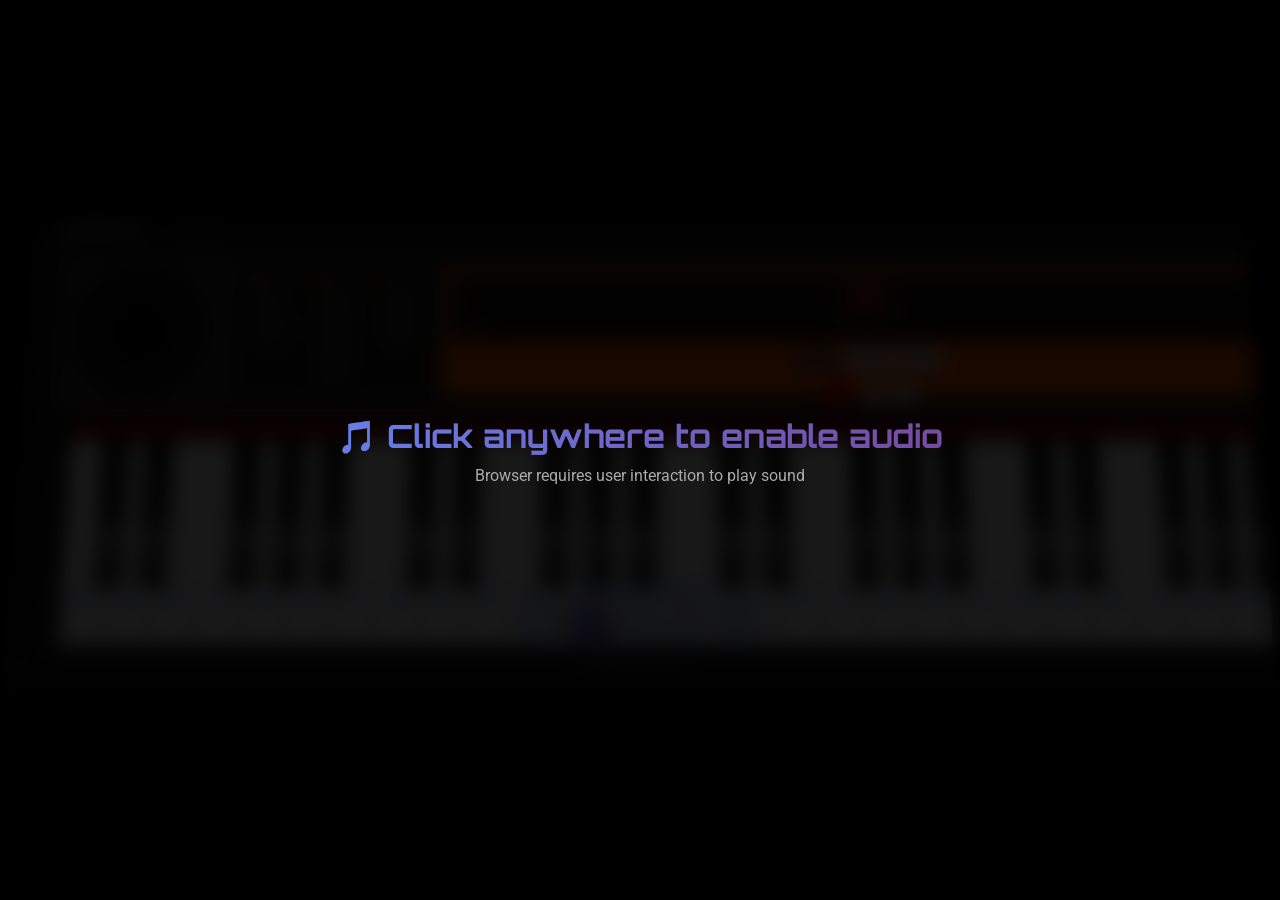
==== KEYBOARD/casio.html @ 086dc5e5 "Add files via upload" ====
<!DOCTYPE html>
<html lang="en">

<head>
    <meta charset="UTF-8">
    <meta name="viewport" content="width=device-width, initial-scale=1.0">
    <title>Casio CT-X870IN - Virtual Piano</title>
    <link
        href="https://fonts.googleapis.com/css2?family=Orbitron:wght@400;700&family=Roboto:wght@400;500;700;900&display=swap"
        rel="stylesheet">
    <link rel="stylesheet" href="style.css">
    <link rel="stylesheet" href="keyboard_guide.css">
</head>

<body>
    <div class="hit-flare"></div>
    <!-- Audio Enable Prompt -->
    <div class="audio-prompt" id="audio-prompt">
        <div class="audio-prompt-content">
            <h2>🎵 Click anywhere to enable audio</h2>
            <p>Browser requires user interaction to play sound</p>
        </div>
    </div>
    <div class="piano-case">
        <!-- Top Control Panel -->
        <div class="top-panel">
            <!-- Left Speaker -->
            <div class="speaker-grill left">
                <div class="speaker-cone"></div>
            </div>
            <!-- Central Control Area -->
            <div class="control-board">
                <!-- Branding -->
                <div class="brand-strip">
                    <div class="logo-group">
                        <span class="casio-logo">CASIO</span>
                        <span class="model-name">CT-X870IN</span>
                    </div>
                    <div class="owner-badge">
                        <span>SAMUEL PAUL JALLI</span>
                    </div>
                </div>

                <div class="dashboard">
                    <!-- Printed Lists (Reference Guide) -->
                    <div class="reference-panel">
                        <div class="ref-section">
                            <div class="ref-title">SONG</div>
                            <ol>
                                <li>001 DEMO</li>
                                <li>002 ORIGINAL</li>
                                <li>003 BALLAD</li>
                            </ol>
                        </div>
                        <div class="ref-section">
                            <div class="ref-title">VOICE</div>
                            <ul>
                                <li>001-008 PIANO</li>
                                <li>009-018 E.PIANO</li>
                                <li>019-028 ORGAN</li>
                                <li>029-038 GUITAR</li>
                                <li>060-070 SYNTH</li>
                            </ul>
                        </div>
                        <div class="ref-section">
                            <div class="ref-title">STYLE</div>
                            <ul>
                                <li>101-110 8-BEAT</li>
                                <li>111-120 DANCE</li>
                                <li>121-130 DISCO</li>
                            </ul>
                        </div>
                    </div>

                    <!-- Main Interface (Orange) -->
                    <div class="interface-panel">
                        <!-- Display -->
                        <div class="display-unit">
                            <div class="led-screen">
                                <span id="disp-val">001</span>
                                <span id="disp-label">GRAND PIANO</span>
                            </div>
                            <div class="status-lights">
                                <div class="stat-light active" id="led-voice">VOICE</div>
                                <div class="stat-light" id="led-style">STYLE</div>
                                <div class="stat-light" id="led-song">SONG/TEMPO</div>
                            </div>
                        </div>

                        <!-- Navigation Buttons -->
                        <div class="controls-cluster">
                            <div class="mode-btns">
                                <button class="btn-rect active" id="btn-voice">VOICE</button>
                                <button class="btn-rect" id="btn-style">STYLE</button>
                                <button class="btn-rect" id="btn-song">SONG</button>
                            </div>
                            <div class="nav-btns">
                                <button class="btn-circle red" id="btn-start">⏯</button>
                                <button class="btn-rect gray" id="btn-prev">-</button>
                                <button class="btn-rect gray" id="btn-next">+</button>
                            </div>
                        </div>
                    </div>
                </div>
                <!-- Volume / Mixer -->
                <div class="mixer-zone">
                    <div class="vol-slider-group">
                        <label>MASTER VOL</label>
                        <input type="range" min="0" max="100" value="80" class="fader" id="master-vol">
                    </div>

                    <div class="fx-panel">
                        <div class="fx-title">FX MIXER</div>
                        <div class="led-visualizer" id="visualizer">
                            <div class="bar"></div>
                            <div class="bar"></div>
                            <div class="bar"></div>
                            <div class="bar"></div>
                            <div class="bar"></div>
                            <div class="bar"></div>
                            <div class="bar"></div>
                            <div class="bar"></div>
                        </div>
                        <div class="fx-toggles">
                            <button class="btn-small" id="btn-reverb">REV</button>
                            <button class="btn-small" id="btn-echo">ECHO</button>
                            <button class="btn-rec" id="btn-rec">REC</button>
                            <button class="btn-rect gray" style="margin-left:5px; padding:2px 5px; font-size:8px;"
                                id="btn-loop">LOOP</button>
                        </div>
                    </div>
                </div>
            </div>

            <!-- Right Speaker -->
            <div class="speaker-grill right">
                <div class="speaker-cone"></div>
            </div>
        </div>

        <!-- Keyboard Bed -->
        <div class="key-bed" id="keyboard-container">
            <!-- Keys generated by JS -->
        </div>

        <!-- Octave Selector -->
        <div class="octave-selector">
            <div class="octave-label" id="octave-indicator">OCTAVE 2</div>
            <div class="octave-buttons">
                <button class="octave-btn" data-octave="1">1</button>
                <button class="octave-btn active" data-octave="2">2</button>
                <button class="octave-btn" data-octave="3">3</button>
                <button class="octave-btn" data-octave="4">4</button>
                <button class="octave-btn" data-octave="5">5</button>
            </div>
            <div class="keyboard-hint">
                SAMUEL PAUL JALLI
            </div>
        </div>
    </div>

    <!-- Keyboard Guide Overlay -->
    <div class="keyboard-guide-overlay" id="keyboard-guide">
        <div class="guide-content">
            <button class="guide-close" id="guide-close">✕</button>
            <h2>🎹 Computer Keyboard Controls</h2>
            <div class="guide-section">
                <h3>White Keys (C - C)</h3>
                <div class="key-mapping">
                    <span class="kbd">A</span> = C &nbsp;
                    <span class="kbd">S</span> = D &nbsp;
                    <span class="kbd">D</span> = E &nbsp;
                    <span class="kbd">F</span> = F &nbsp;
                    <span class="kbd">G</span> = G &nbsp;
                    <span class="kbd">H</span> = A &nbsp;
                    <span class="kbd">J</span> = B &nbsp;
                    <span class="kbd">K</span> = C
                </div>
            </div>
            <div class="guide-section">
                <h3>Black Keys (Sharps)</h3>
                <div class="key-mapping">
                    <span class="kbd">W</span> = C# &nbsp;
                    <span class="kbd">E</span> = D# &nbsp;
                    <span class="kbd">T</span> = F# &nbsp;
                    <span class="kbd">Y</span> = G# &nbsp;
                    <span class="kbd">U</span> = A#
                </div>
            </div>
            <div class="guide-section">
                <h3>Octave Selection</h3>
                <div class="key-mapping">
                    Press <span class="kbd">1</span> <span class="kbd">2</span> <span class="kbd">3</span> <span
                        class="kbd">4</span> <span class="kbd">5</span> to switch between octaves
                </div>
            </div>
            <div class="guide-tip">
                💡 <strong>Tip:</strong> The keyboard letters are shown on each piano key! Press and hold to play
                sustained notes.
            </div>
        </div>
    </div>

    <script src="script.js"></script>
</body>

</html>
---- KEYBOARD/style.css ----
* {
    box-sizing: border-box;
}

:root {
    --bg-body: #1a1a1a;
    --case-black: #111;
    --panel-gray: #2d2d2d;
    --yamaha-orange: #ff5500;
    --led-red: #ff3333;
    --key-white: #fffdfc;
    --key-black: #121212;
    --kb-side-border: 25px;
    /* Measurement for side blocks */
}

body {
    margin: 0;
    background: #000;
    display: flex;
    justify-content: center;
    align-items: center;
    min-height: 100vh;
    font-family: 'Roboto', sans-serif;
    overflow-x: auto;
    padding: 20px;
    position: relative;
    --active-accent: var(--yamaha-orange);
}

/* Animated Grid Background */
body::before {
    content: '';
    position: fixed;
    top: 0;
    left: 0;
    width: 100%;
    height: 100%;
    background:
        linear-gradient(rgba(255, 85, 0, 0.05) 1px, transparent 1px),
        linear-gradient(90deg, rgba(255, 85, 0, 0.05) 1px, transparent 1px);
    background-size: 50px 50px;
    z-index: -1;
    animation: grid-scroll 20s linear infinite;
}

@keyframes grid-scroll {
    from {
        background-position: 0 0;
    }

    to {
        background-position: 50px 50px;
    }
}

.hit-flare {
    position: fixed;
    top: 0;
    left: 0;
    width: 100%;
    height: 100%;
    pointer-events: none;
    z-index: -1;
    background: radial-gradient(circle at center, rgba(255, 85, 0, 0.15) 0%, transparent 70%);
    opacity: 0;
    transition: opacity 0.1s;
}

body.hit .hit-flare {
    opacity: 1;
}

/* Audio Enable Prompt */
.audio-prompt {
    position: fixed;
    top: 0;
    left: 0;
    width: 100%;
    height: 100%;
    background: rgba(0, 0, 0, 0.9);
    backdrop-filter: blur(10px);
    display: flex;
    justify-content: center;
    align-items: center;
    z-index: 10000;
    cursor: pointer;
    animation: fadeIn 0.3s ease;
}

.audio-prompt.hidden {
    display: none;
}

.audio-prompt-content {
    text-align: center;
    color: white;
    animation: pulse 2s infinite;
}

.audio-prompt-content h2 {
    font-size: 32px;
    margin: 0 0 10px 0;
    font-family: 'Orbitron', sans-serif;
    background: linear-gradient(90deg, #667eea, #764ba2);
    -webkit-background-clip: text;
    background-clip: text;
    -webkit-text-fill-color: transparent;
}

.audio-prompt-content p {
    font-size: 16px;
    color: #aaa;
    margin: 0;
}

@keyframes pulse {

    0%,
    100% {
        transform: scale(1);
    }

    50% {
        transform: scale(1.05);
    }
}


/* Piano Case */
.piano-case {
    background: var(--case-black);
    width: fit-content;
    max-width: 98vw;
    margin: 0 auto;
    border-radius: 15px;
    padding: 25px;
    box-shadow:
        0 40px 80px rgba(0, 0, 0, 0.9),
        0 20px 0 #080808,
        /* 3D Depth */
        inset 0 0 100px rgba(255, 255, 255, 0.05);
    display: flex;
    flex-direction: column;
    gap: 0;
    position: relative;
    border: 1px solid #222;
    overflow: hidden;
    transform: perspective(1500px) rotateX(10deg);
    transition: transform 0.5s cubic-bezier(0.4, 0, 0.2, 1);
}

.piano-case:hover {
    transform: perspective(1500px) rotateX(2deg);
}

/* Top Panel */
.top-panel {
    background: var(--panel-gray);
    width: calc(var(--kb-width) + (var(--kb-side-border) * 2));
    margin: 0 auto;
    border-radius: 10px 10px 0 0;
    height: 180px;
    display: flex;
    padding: 15px;
    gap: 20px;
    position: relative;
    box-shadow: inset 0 2px 15px rgba(0, 0, 0, 0.6);
    background-image: radial-gradient(#3a3a3a 1px, transparent 1px);
    background-size: 4px 4px;
    border: 2px solid #222;
    border-bottom: 4px solid #111;
}

/* Speakers */
.speaker-grill {
    width: 140px;
    height: 140px;
    background: repeating-linear-gradient(45deg, #111 0px, #111 2px, #222 3px, #222 4px);
    border-radius: 50%;
    border: 4px solid #1a1a1a;
    box-shadow: inset 0 0 20px rgba(0, 0, 0, 0.8);
    display: flex;
    justify-content: center;
    align-items: center;
    transition: transform 0.1s;
}

.speaker-cone {
    width: 60px;
    height: 60px;
    background: #000;
    border-radius: 50%;
    box-shadow: 0 0 10px rgba(255, 255, 255, 0.05);
}

.speaker-grill.pulse {
    transform: scale(1.05);
    box-shadow: inset 0 0 20px rgba(255, 85, 0, 0.2);
}

/* Control Board */
.control-board {
    flex: 1;
    display: flex;
    gap: 15px;
    align-items: stretch;
}

.brand-strip {
    position: absolute;
    top: -45px;
    left: 0;
    display: flex;
    align-items: center;
    width: 100%;
}

.logo-group {
    font-family: 'Roboto', sans-serif;
    color: #fff;
    font-size: 16px;
    display: flex;
    align-items: baseline;
    gap: 15px;
}

.casio-logo {
    font-weight: 900;
    letter-spacing: 2px;
    font-size: 24px;
}

.model-name {
    color: #aaa;
    font-weight: 300;
    font-size: 14px;
    letter-spacing: 1px;
}

.owner-badge {
    margin-left: auto;
    color: var(--yamaha-orange);
    font-weight: 900;
    font-size: 18px;
    letter-spacing: 4px;
    text-shadow: 0 0 15px rgba(255, 85, 0, 0.4);
    border: 2px solid var(--yamaha-orange);
    padding: 5px 15px;
    border-radius: 4px;
    font-family: 'Orbitron', sans-serif;
    animation: namePulse 2s infinite alternate;
}

@keyframes namePulse {
    from {
        color: #fff;
        border-color: #fff;
        text-shadow: 0 0 5px #fff;
    }

    to {
        color: var(--yamaha-orange);
        border-color: var(--yamaha-orange);
        text-shadow: 0 0 20px var(--yamaha-orange);
    }
}

@keyframes glow {
    from {
        opacity: 0.8;
    }

    to {
        opacity: 1;
        text-shadow: 0 0 20px rgba(255, 100, 0, 0.8);
    }
}

/* Dashboard Layout */
.dashboard {
    flex: 2;
    background: #222;
    border-radius: 6px;
    border: 1px solid #333;
    display: flex;
    padding: 5px;
}

/* Reference Panel */
.reference-panel {
    width: 200px;
    background: #1a1a1a;
    border: 1px solid #444;
    padding: 8px;
    display: flex;
    gap: 10px;
    font-size: 9px;
    color: #888;
    overflow: hidden;
}

.ref-title {
    color: var(--yamaha-orange);
    font-weight: bold;
    border-bottom: 1px solid #444;
    margin-bottom: 2px;
}

.reference-panel ul,
.reference-panel ol {
    padding-left: 15px;
    margin: 0;
}

/* Interface Panel (Orange) */
.interface-panel {
    flex: 1;
    background: var(--yamaha-orange);
    margin-left: 10px;
    border-radius: 4px;
    box-shadow: inset 0 0 10px rgba(0, 0, 0, 0.2);
    display: flex;
    flex-direction: column;
    padding: 8px;
    align-items: center;
    gap: 8px;
}

.display-unit {
    background: #111;
    width: 100%;
    border-radius: 4px;
    padding: 5px;
    border: 2px solid #000;
}

.led-screen {
    font-family: 'Orbitron', monospace;
    color: var(--led-red);
    text-align: center;
    height: 40px;
    display: flex;
    flex-direction: column;
    justify-content: center;
    text-shadow: 0 0 5px var(--led-red);
}

#disp-val {
    font-size: 20px;
    font-weight: bold;
}

#disp-label {
    font-size: 10px;
    opacity: 0.8;
}

.status-lights {
    display: flex;
    justify-content: space-between;
    font-size: 8px;
    color: #555;
    margin-top: 4px;
}

.stat-light.active {
    color: var(--led-red);
    text-shadow: 0 0 5px red;
    font-weight: bold;
}

.stat-light::before {
    content: '●';
    margin-right: 2px;
}

/* Buttons */
.controls-cluster {
    display: flex;
    flex-direction: column;
    gap: 6px;
    width: 100%;
}

.mode-btns {
    display: flex;
    gap: 4px;
    justify-content: center;
}

.nav-btns {
    display: flex;
    gap: 10px;
    justify-content: center;
    align-items: center;
    margin-top: 4px;
}

.btn-rect {
    background: #ddd;
    border: none;
    border-radius: 2px;
    padding: 4px 8px;
    font-size: 10px;
    font-weight: bold;
    color: #222;
    box-shadow: 0 2px 0 #999;
    cursor: pointer;
}

.btn-rect:active,
.btn-rect.active {
    background: #333;
    color: #fff;
    box-shadow: inset 0 1px 3px rgba(0, 0, 0, 0.5);
    transform: translateY(2px);
}

.btn-circle {
    width: 32px;
    height: 32px;
    border-radius: 50%;
    border: none;
    background: #444;
    color: white;
    cursor: pointer;
    box-shadow: 0 3px 0 #111;
}

.btn-circle:active {
    transform: translateY(2px);
    box-shadow: 0 1px 0 #111;
}

.btn-circle.red {
    background: #d00;
}

/* Mixer Zone */
.mixer-zone {
    width: 180px;
    display: flex;
    flex-direction: column;
    gap: 10px;
    padding: 0 10px;
    background: #252525;
    border-radius: 4px;
    align-items: center;
}

.vol-slider-group {
    width: 100%;
    text-align: center;
}

.vol-slider-group label {
    font-size: 9px;
    color: #888;
    display: block;
    margin-bottom: 4px;
}

.fader {
    -webkit-appearance: none;
    appearance: none;
    width: 100%;
    height: 4px;
    background: #111;
    border-radius: 2px;
    outline: none;
}

.fader::-webkit-slider-thumb {
    -webkit-appearance: none;
    appearance: none;
    width: 12px;
    height: 12px;
    background: #fff;
    cursor: pointer;
    border-radius: 50%;
}

.fx-panel {
    width: 100%;
    background: #181818;
    padding: 8px;
    border-radius: 4px;
    border: 1px solid #333;
}

.fx-title {
    font-size: 9px;
    color: #aaa;
    text-align: center;
    margin-bottom: 5px;
}

.led-visualizer {
    display: flex;
    gap: 2px;
    height: 20px;
    margin-bottom: 8px;
    justify-content: center;
    align-items: flex-end;
}

.bar {
    width: 6px;
    height: 4px;
    /* default */
    background: #333;
    transition: height 0.05s, background 0.05s;
}

.bar.lit {
    background: #0f0;
    box-shadow: 0 0 5px #0f0;
}

.fx-toggles {
    display: flex;
    gap: 4px;
    justify-content: center;
}

.btn-small {
    font-size: 9px;
    padding: 2px 5px;
    background: #333;
    color: #ccc;
    border: 1px solid #555;
    cursor: pointer;
}

.btn-small.on {
    background: #0c0;
    color: #000;
    box-shadow: 0 0 5px #0c0;
}

/* Recording Feature Styles */
.btn-rec {
    background: #444;
    color: #fff;
    border: 1px solid #555;
    padding: 4px 10px;
    font-size: 10px;
    font-weight: bold;
    border-radius: 4px;
    cursor: pointer;
    margin-left: 10px;
    transition: all 0.2s;
}

.btn-rec.active {
    background: #f00 !important;
    animation: blink 1s infinite;
}

@keyframes blink {
    50% {
        opacity: 0.5;
    }
}


/* Keyboard Bed */
.key-bed {
    width: calc(var(--kb-width) + (var(--kb-side-border) * 2));
    margin: 0 auto;
    height: 240px;
    background: #000;
    padding-top: 20px;
    background: linear-gradient(to bottom, #800 0%, #800 20px, #111 20px);
    display: flex;
    justify-content: center;
    position: relative;
    user-select: none;
    border-left: var(--kb-side-border) solid #151515;
    border-right: var(--kb-side-border) solid #151515;
    border-bottom: 12px solid #111;
    border-radius: 0 0 10px 10px;
    box-shadow: 0 10px 30px rgba(0, 0, 0, 0.5);
}

/* Keys - Match User Reference */
.key {
    display: flex !important;
    justify-content: center !important;
    align-items: flex-end !important;
    padding-bottom: 8px !important;
    cursor: pointer;
    user-select: none;
    position: relative;
    z-index: 1;
}

.key.white {
    width: 44px;
    /* Slightly wider */
    height: 100%;
    background: #ffffff !important;
    border: 1px solid #777;
    border-bottom: 5px solid #555;
    border-radius: 0 0 4px 4px;
    z-index: 5;
    box-shadow: inset 0 -5px 15px rgba(0, 0, 0, 0.1);
}

.key.white:active,
.key.white.active {
    background: #eee !important;
    border-bottom: 2px solid #555;
    transform: translateY(3px);
}

.key.black {
    width: 28px;
    /* Wider black keys */
    height: 64%;
    background: linear-gradient(to bottom, #111 0%, #333 100%) !important;
    border: 1px solid #000;
    border-bottom: 6px solid #000;
    position: absolute;
    z-index: 20 !important;
    border-radius: 0 0 3px 3px;
    box-shadow: 2px 2px 5px rgba(0, 0, 0, 0.6);
}

.key.black:active,
.key.black.active {
    border-bottom: 2px solid #000;
    background: #000 !important;
    transform: translateY(3px);
}

/* Key Label Containers */
.key-label {
    pointer-events: none;
    text-align: center;
    width: 100%;
    display: flex;
    flex-direction: column;
    align-items: center;
    justify-content: flex-end;
    height: 100%;
    padding-bottom: 8px;
}

/* Keyboard Letter Label (A, S, D, etc.) */
.kb-label {
    font-size: 16px;
    font-weight: 900;
    color: #667eea;
    background: rgba(102, 126, 234, 0.15);
    border-radius: 4px;
    padding: 3px 8px;
    margin-bottom: 4px;
    font-family: 'Roboto', sans-serif;
    text-shadow: 0 1px 2px rgba(0, 0, 0, 0.2);
    border: 1px solid rgba(102, 126, 234, 0.3);
}

/* White Keys Labels */
.white .key-label {
    color: #333;
}

.white .kb-label {
    color: #667eea;
    background: rgba(102, 126, 234, 0.1);
}

.white .key-label {
    font-size: 11px;
    font-weight: 600;
    color: #666;
}

/* Black Keys Labels */
.black .key-label {
    color: #fff;
    font-size: 9px;
    font-weight: 600;
}

.black .kb-label {
    color: #fff;
    background: rgba(255, 255, 255, 0.2);
    border-color: rgba(255, 255, 255, 0.3);
    font-size: 12px;
}

/* Octave Selector */
.octave-selector {
    position: absolute;
    bottom: 15px;
    left: 50%;
    transform: translateX(-50%);
    display: flex;
    flex-direction: column;
    align-items: center;
    gap: 10px;
    z-index: 100;
}

.octave-label {
    font-family: 'Orbitron', sans-serif;
    font-size: 14px;
    font-weight: bold;
    color: #667eea;
    text-shadow: 0 0 10px rgba(102, 126, 234, 0.5);
    letter-spacing: 2px;
}

.octave-buttons {
    display: flex;
    gap: 8px;
}

.octave-btn {
    width: 40px;
    height: 40px;
    border-radius: 50%;
    border: 2px solid #667eea;
    background: rgba(102, 126, 234, 0.1);
    color: #667eea;
    font-size: 16px;
    font-weight: bold;
    font-family: 'Orbitron', sans-serif;
    cursor: pointer;
    transition: all 0.3s ease;
    box-shadow: 0 2px 10px rgba(102, 126, 234, 0.2);
}

.octave-btn:hover {
    background: rgba(102, 126, 234, 0.2);
    transform: translateY(-2px);
    box-shadow: 0 4px 15px rgba(102, 126, 234, 0.4);
}

.octave-btn.active {
    background: linear-gradient(135deg, #667eea 0%, #764ba2 100%);
    color: white;
    border-color: #764ba2;
    box-shadow: 0 4px 20px rgba(102, 126, 234, 0.6);
    transform: scale(1.1);
}

.octave-btn:active {
    transform: scale(0.95);
}

.keyboard-hint {
    font-size: 11px;
    color: #888;
    text-align: center;
    font-family: 'Roboto', sans-serif;
    max-width: 500px;
    line-height: 1.4;
}

/* Responsive */
@media (max-width: 768px) {
    .octave-selector {
        bottom: 10px;
    }

    .octave-btn {
        width: 35px;
        height: 35px;
        font-size: 14px;
    }

    .keyboard-hint {
        font-size: 9px;
    }

    .kb-label {
        font-size: 12px;
        padding: 2px 6px;
    }
}
---- KEYBOARD/keyboard_guide.css ----
/* Keyboard Guide Button */
.keyboard-guide-btn {
    position: absolute;
    bottom: 10px;
    right: 20px;
    background: linear-gradient(135deg, #667eea 0%, #764ba2 100%);
    color: white;
    border: none;
    padding: 10px 20px;
    border-radius: 25px;
    font-size: 14px;
    font-weight: bold;
    cursor: pointer;
    box-shadow: 0 4px 15px rgba(102, 126, 234, 0.4);
    transition: all 0.3s ease;
    z-index: 100;
}

.keyboard-guide-btn:hover {
    transform: translateY(-2px);
    box-shadow: 0 6px 20px rgba(102, 126, 234, 0.6);
}

.keyboard-guide-btn:active {
    transform: translateY(0);
}

/* Keyboard Guide Overlay */
.keyboard-guide-overlay {
    position: fixed;
    top: 0;
    left: 0;
    width: 100%;
    height: 100%;
    background: rgba(0, 0, 0, 0.85);
    backdrop-filter: blur(10px);
    display: none;
    justify-content: center;
    align-items: center;
    z-index: 1000;
    animation: fadeIn 0.3s ease;
}

.keyboard-guide-overlay.active {
    display: flex;
}

@keyframes fadeIn {
    from {
        opacity: 0;
    }

    to {
        opacity: 1;
    }
}

/* Guide Content */
.guide-content {
    background: linear-gradient(135deg, #1e1e1e 0%, #2d2d2d 100%);
    border-radius: 20px;
    padding: 40px;
    max-width: 700px;
    width: 90%;
    box-shadow: 0 20px 60px rgba(0, 0, 0, 0.5);
    position: relative;
    animation: slideUp 0.3s ease;
}

@keyframes slideUp {
    from {
        transform: translateY(50px);
        opacity: 0;
    }

    to {
        transform: translateY(0);
        opacity: 1;
    }
}

.guide-close {
    position: absolute;
    top: 15px;
    right: 15px;
    background: #ff4444;
    color: white;
    border: none;
    width: 35px;
    height: 35px;
    border-radius: 50%;
    font-size: 20px;
    cursor: pointer;
    transition: all 0.2s ease;
    display: flex;
    align-items: center;
    justify-content: center;
}

.guide-close:hover {
    background: #ff6666;
    transform: rotate(90deg);
}

.guide-content h2 {
    color: #fff;
    font-size: 28px;
    margin: 0 0 30px 0;
    text-align: center;
    font-family: 'Orbitron', sans-serif;
    background: linear-gradient(90deg, #667eea, #764ba2);
    -webkit-background-clip: text;
    background-clip: text;
    -webkit-text-fill-color: transparent;
}

.guide-section {
    margin-bottom: 25px;
    padding: 20px;
    background: rgba(255, 255, 255, 0.05);
    border-radius: 12px;
    border: 1px solid rgba(255, 255, 255, 0.1);
}

.guide-section h3 {
    color: #aaa;
    font-size: 16px;
    margin: 0 0 15px 0;
    font-weight: 600;
    text-transform: uppercase;
    letter-spacing: 1px;
}

.key-mapping {
    display: flex;
    flex-wrap: wrap;
    gap: 10px;
    color: #ccc;
    font-size: 14px;
    line-height: 2;
}

.kbd {
    display: inline-block;
    padding: 4px 10px;
    background: linear-gradient(135deg, #667eea 0%, #764ba2 100%);
    color: white;
    border-radius: 6px;
    font-family: 'Courier New', monospace;
    font-weight: bold;
    font-size: 13px;
    box-shadow: 0 2px 5px rgba(0, 0, 0, 0.3);
    min-width: 25px;
    text-align: center;
}

.guide-tip {
    margin-top: 20px;
    padding: 15px;
    background: linear-gradient(135deg, rgba(102, 126, 234, 0.2), rgba(118, 75, 162, 0.2));
    border-left: 4px solid #667eea;
    border-radius: 8px;
    color: #ddd;
    font-size: 14px;
}

.guide-tip strong {
    color: #fff;
}

/* Responsive */
@media (max-width: 768px) {
    .guide-content {
        padding: 25px;
        max-width: 95%;
    }

    .guide-content h2 {
        font-size: 22px;
    }

    .key-mapping {
        font-size: 12px;
    }

    .kbd {
        padding: 3px 8px;
        font-size: 11px;
    }
}
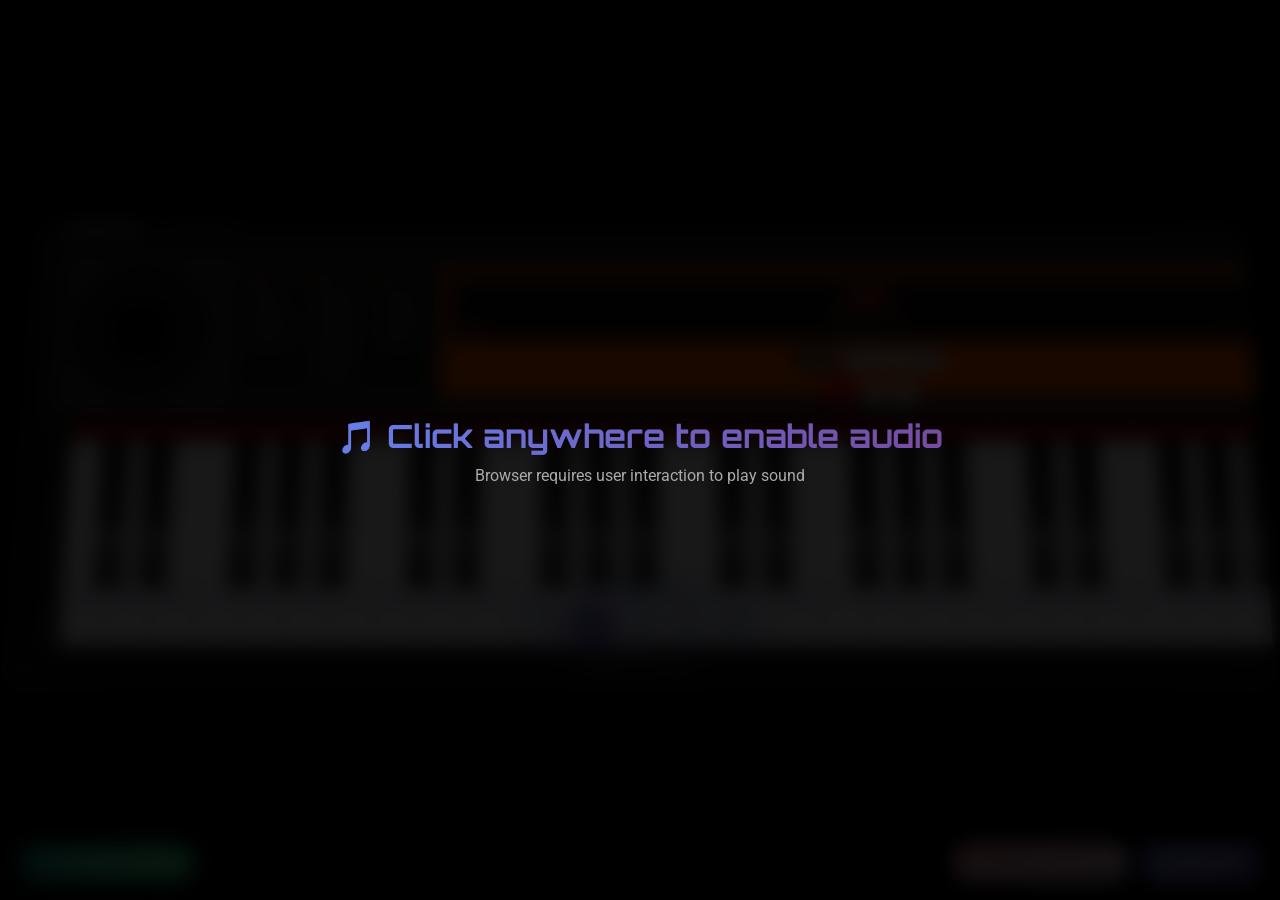
==== commit f3ac0708: "Add files via upload" ====
--- a/KEYBOARD/casio.html
+++ b/KEYBOARD/casio.html
@@ -10,6 +10,7 @@
         rel="stylesheet">
     <link rel="stylesheet" href="style.css">
     <link rel="stylesheet" href="keyboard_guide.css">
+    <link rel="stylesheet" href="analyzer.css">
 </head>
 
 <body>
@@ -157,6 +158,11 @@
                 SAMUEL PAUL JALLI
             </div>
         </div>
+    </div>
+    <!-- Floating Guide Buttons -->
+    <div class="floating-buttons" style="position: absolute; bottom: 20px; right: 20px; display: flex; gap: 15px; z-index: 100;">
+        <button class="keyboard-guide-btn" id="chords-guide-toggle" style="position: static; background: linear-gradient(135deg, #ff9a9e 0%, #fecfef 100%); color: #333;">🎵 Chords & Scales</button>
+        <button class="keyboard-guide-btn" id="guide-toggle" style="position: static;">🎹 Controls</button>
     </div>
 
     <!-- Keyboard Guide Overlay -->
@@ -201,7 +207,204 @@
         </div>
     </div>
 
+    <div class="keyboard-guide-overlay" id="chords-guide">
+        <div class="guide-content" style="max-width: 850px; max-height: 90vh; overflow-y: auto;">
+            <button class="guide-close" id="chords-guide-close">✕</button>
+            <h2>🎵 Chords & Scales Reference</h2>
+            
+            <div style="display: flex; gap: 20px; flex-wrap: wrap;">
+                <!-- Major Scales & Chords -->
+                <div class="guide-section" style="flex: 1; min-width: 350px;">
+                    <h3>Major Keys</h3>
+                    <div class="key-mapping" style="flex-direction: column; gap: 15px;">
+                        <div>
+                            <strong style="color: #fff; display: inline-block; width: 30px;">C</strong>
+                            Scale: <span class="kbd" style="background: #444;">C</span> <span class="kbd" style="background: #444;">D</span> <span class="kbd" style="background: #444;">E</span> <span class="kbd" style="background: #444;">F</span> <span class="kbd" style="background: #444;">G</span> <span class="kbd" style="background: #444;">A</span> <span class="kbd" style="background: #444;">B</span><br>
+                            Chord: <span class="kbd">C</span> <span class="kbd">E</span> <span class="kbd">G</span>
+                        </div>
+                        <div>
+                            <strong style="color: #fff; display: inline-block; width: 30px;">C#</strong>
+                            Scale: <span class="kbd" style="background: #444;">C#</span> <span class="kbd" style="background: #444;">D#</span> <span class="kbd" style="background: #444;">F</span> <span class="kbd" style="background: #444;">F#</span> <span class="kbd" style="background: #444;">G#</span> <span class="kbd" style="background: #444;">A#</span> <span class="kbd" style="background: #444;">C</span><br>
+                            Chord: <span class="kbd">C#</span> <span class="kbd">F</span> <span class="kbd">G#</span>
+                        </div>
+                        <div>
+                            <strong style="color: #fff; display: inline-block; width: 30px;">D</strong>
+                            Scale: <span class="kbd" style="background: #444;">D</span> <span class="kbd" style="background: #444;">E</span> <span class="kbd" style="background: #444;">F#</span> <span class="kbd" style="background: #444;">G</span> <span class="kbd" style="background: #444;">A</span> <span class="kbd" style="background: #444;">B</span> <span class="kbd" style="background: #444;">C#</span><br>
+                            Chord: <span class="kbd">D</span> <span class="kbd">F#</span> <span class="kbd">A</span>
+                        </div>
+                        <div>
+                            <strong style="color: #fff; display: inline-block; width: 30px;">D#</strong>
+                            Scale: <span class="kbd" style="background: #444;">D#</span> <span class="kbd" style="background: #444;">F</span> <span class="kbd" style="background: #444;">G</span> <span class="kbd" style="background: #444;">G#</span> <span class="kbd" style="background: #444;">A#</span> <span class="kbd" style="background: #444;">C</span> <span class="kbd" style="background: #444;">D</span><br>
+                            Chord: <span class="kbd">D#</span> <span class="kbd">G</span> <span class="kbd">A#</span>
+                        </div>
+                        <div>
+                            <strong style="color: #fff; display: inline-block; width: 30px;">E</strong>
+                            Scale: <span class="kbd" style="background: #444;">E</span> <span class="kbd" style="background: #444;">F#</span> <span class="kbd" style="background: #444;">G#</span> <span class="kbd" style="background: #444;">A</span> <span class="kbd" style="background: #444;">B</span> <span class="kbd" style="background: #444;">C#</span> <span class="kbd" style="background: #444;">D#</span><br>
+                            Chord: <span class="kbd">E</span> <span class="kbd">G#</span> <span class="kbd">B</span>
+                        </div>
+                        <div>
+                            <strong style="color: #fff; display: inline-block; width: 30px;">F</strong>
+                            Scale: <span class="kbd" style="background: #444;">F</span> <span class="kbd" style="background: #444;">G</span> <span class="kbd" style="background: #444;">A</span> <span class="kbd" style="background: #444;">A#</span> <span class="kbd" style="background: #444;">C</span> <span class="kbd" style="background: #444;">D</span> <span class="kbd" style="background: #444;">E</span><br>
+                            Chord: <span class="kbd">F</span> <span class="kbd">A</span> <span class="kbd">C</span>
+                        </div>
+                        <div>
+                            <strong style="color: #fff; display: inline-block; width: 30px;">F#</strong>
+                            Scale: <span class="kbd" style="background: #444;">F#</span> <span class="kbd" style="background: #444;">G#</span> <span class="kbd" style="background: #444;">A#</span> <span class="kbd" style="background: #444;">B</span> <span class="kbd" style="background: #444;">C#</span> <span class="kbd" style="background: #444;">D#</span> <span class="kbd" style="background: #444;">F</span><br>
+                            Chord: <span class="kbd">F#</span> <span class="kbd">A#</span> <span class="kbd">C#</span>
+                        </div>
+                        <div>
+                            <strong style="color: #fff; display: inline-block; width: 30px;">G</strong>
+                            Scale: <span class="kbd" style="background: #444;">G</span> <span class="kbd" style="background: #444;">A</span> <span class="kbd" style="background: #444;">B</span> <span class="kbd" style="background: #444;">C</span> <span class="kbd" style="background: #444;">D</span> <span class="kbd" style="background: #444;">E</span> <span class="kbd" style="background: #444;">F#</span><br>
+                            Chord: <span class="kbd">G</span> <span class="kbd">B</span> <span class="kbd">D</span>
+                        </div>
+                        <div>
+                            <strong style="color: #fff; display: inline-block; width: 30px;">G#</strong>
+                            Scale: <span class="kbd" style="background: #444;">G#</span> <span class="kbd" style="background: #444;">A#</span> <span class="kbd" style="background: #444;">C</span> <span class="kbd" style="background: #444;">C#</span> <span class="kbd" style="background: #444;">D#</span> <span class="kbd" style="background: #444;">F</span> <span class="kbd" style="background: #444;">G</span><br>
+                            Chord: <span class="kbd">G#</span> <span class="kbd">C</span> <span class="kbd">D#</span>
+                        </div>
+                        <div>
+                            <strong style="color: #fff; display: inline-block; width: 30px;">A</strong>
+                            Scale: <span class="kbd" style="background: #444;">A</span> <span class="kbd" style="background: #444;">B</span> <span class="kbd" style="background: #444;">C#</span> <span class="kbd" style="background: #444;">D</span> <span class="kbd" style="background: #444;">E</span> <span class="kbd" style="background: #444;">F#</span> <span class="kbd" style="background: #444;">G#</span><br>
+                            Chord: <span class="kbd">A</span> <span class="kbd">C#</span> <span class="kbd">E</span>
+                        </div>
+                        <div>
+                            <strong style="color: #fff; display: inline-block; width: 30px;">A#</strong>
+                            Scale: <span class="kbd" style="background: #444;">A#</span> <span class="kbd" style="background: #444;">C</span> <span class="kbd" style="background: #444;">D</span> <span class="kbd" style="background: #444;">D#</span> <span class="kbd" style="background: #444;">F</span> <span class="kbd" style="background: #444;">G</span> <span class="kbd" style="background: #444;">A</span><br>
+                            Chord: <span class="kbd">A#</span> <span class="kbd">D</span> <span class="kbd">F</span>
+                        </div>
+                        <div>
+                            <strong style="color: #fff; display: inline-block; width: 30px;">B</strong>
+                            Scale: <span class="kbd" style="background: #444;">B</span> <span class="kbd" style="background: #444;">C#</span> <span class="kbd" style="background: #444;">D#</span> <span class="kbd" style="background: #444;">E</span> <span class="kbd" style="background: #444;">F#</span> <span class="kbd" style="background: #444;">G#</span> <span class="kbd" style="background: #444;">A#</span><br>
+                            Chord: <span class="kbd">B</span> <span class="kbd">D#</span> <span class="kbd">F#</span>
+                        </div>
+                    </div>
+                </div>
+
+                <!-- Minor Scales & Chords -->
+                <div class="guide-section" style="flex: 1; min-width: 350px;">
+                    <h3>Minor Keys</h3>
+                    <div class="key-mapping" style="flex-direction: column; gap: 15px;">
+                        <div>
+                            <strong style="color: #fff; display: inline-block; width: 35px;">Cm</strong>
+                            Scale: <span class="kbd" style="background: #444;">C</span> <span class="kbd" style="background: #444;">D</span> <span class="kbd" style="background: #444;">D#</span> <span class="kbd" style="background: #444;">F</span> <span class="kbd" style="background: #444;">G</span> <span class="kbd" style="background: #444;">G#</span> <span class="kbd" style="background: #444;">A#</span><br>
+                            Chord: <span class="kbd">C</span> <span class="kbd">D#</span> <span class="kbd">G</span>
+                        </div>
+                        <div>
+                            <strong style="color: #fff; display: inline-block; width: 35px;">C#m</strong>
+                            Scale: <span class="kbd" style="background: #444;">C#</span> <span class="kbd" style="background: #444;">D#</span> <span class="kbd" style="background: #444;">E</span> <span class="kbd" style="background: #444;">F#</span> <span class="kbd" style="background: #444;">G#</span> <span class="kbd" style="background: #444;">A</span> <span class="kbd" style="background: #444;">B</span><br>
+                            Chord: <span class="kbd">C#</span> <span class="kbd">E</span> <span class="kbd">G#</span>
+                        </div>
+                        <div>
+                            <strong style="color: #fff; display: inline-block; width: 35px;">Dm</strong>
+                            Scale: <span class="kbd" style="background: #444;">D</span> <span class="kbd" style="background: #444;">E</span> <span class="kbd" style="background: #444;">F</span> <span class="kbd" style="background: #444;">G</span> <span class="kbd" style="background: #444;">A</span> <span class="kbd" style="background: #444;">A#</span> <span class="kbd" style="background: #444;">C</span><br>
+                            Chord: <span class="kbd">D</span> <span class="kbd">F</span> <span class="kbd">A</span>
+                        </div>
+                        <div>
+                            <strong style="color: #fff; display: inline-block; width: 35px;">D#m</strong>
+                            Scale: <span class="kbd" style="background: #444;">D#</span> <span class="kbd" style="background: #444;">F</span> <span class="kbd" style="background: #444;">F#</span> <span class="kbd" style="background: #444;">G#</span> <span class="kbd" style="background: #444;">A#</span> <span class="kbd" style="background: #444;">B</span> <span class="kbd" style="background: #444;">C#</span><br>
+                            Chord: <span class="kbd">D#</span> <span class="kbd">F#</span> <span class="kbd">A#</span>
+                        </div>
+                        <div>
+                            <strong style="color: #fff; display: inline-block; width: 35px;">Em</strong>
+                            Scale: <span class="kbd" style="background: #444;">E</span> <span class="kbd" style="background: #444;">F#</span> <span class="kbd" style="background: #444;">G</span> <span class="kbd" style="background: #444;">A</span> <span class="kbd" style="background: #444;">B</span> <span class="kbd" style="background: #444;">C</span> <span class="kbd" style="background: #444;">D</span><br>
+                            Chord: <span class="kbd">E</span> <span class="kbd">G</span> <span class="kbd">B</span>
+                        </div>
+                        <div>
+                            <strong style="color: #fff; display: inline-block; width: 35px;">Fm</strong>
+                            Scale: <span class="kbd" style="background: #444;">F</span> <span class="kbd" style="background: #444;">G</span> <span class="kbd" style="background: #444;">G#</span> <span class="kbd" style="background: #444;">A#</span> <span class="kbd" style="background: #444;">C</span> <span class="kbd" style="background: #444;">C#</span> <span class="kbd" style="background: #444;">D#</span><br>
+                            Chord: <span class="kbd">F</span> <span class="kbd">G#</span> <span class="kbd">C</span>
+                        </div>
+                        <div>
+                            <strong style="color: #fff; display: inline-block; width: 35px;">F#m</strong>
+                            Scale: <span class="kbd" style="background: #444;">F#</span> <span class="kbd" style="background: #444;">G#</span> <span class="kbd" style="background: #444;">A</span> <span class="kbd" style="background: #444;">B</span> <span class="kbd" style="background: #444;">C#</span> <span class="kbd" style="background: #444;">D</span> <span class="kbd" style="background: #444;">E</span><br>
+                            Chord: <span class="kbd">F#</span> <span class="kbd">A</span> <span class="kbd">C#</span>
+                        </div>
+                        <div>
+                            <strong style="color: #fff; display: inline-block; width: 35px;">Gm</strong>
+                            Scale: <span class="kbd" style="background: #444;">G</span> <span class="kbd" style="background: #444;">A</span> <span class="kbd" style="background: #444;">A#</span> <span class="kbd" style="background: #444;">C</span> <span class="kbd" style="background: #444;">D</span> <span class="kbd" style="background: #444;">D#</span> <span class="kbd" style="background: #444;">F</span><br>
+                            Chord: <span class="kbd">G</span> <span class="kbd">A#</span> <span class="kbd">D</span>
+                        </div>
+                        <div>
+                            <strong style="color: #fff; display: inline-block; width: 35px;">G#m</strong>
+                            Scale: <span class="kbd" style="background: #444;">G#</span> <span class="kbd" style="background: #444;">A#</span> <span class="kbd" style="background: #444;">B</span> <span class="kbd" style="background: #444;">C#</span> <span class="kbd" style="background: #444;">D#</span> <span class="kbd" style="background: #444;">E</span> <span class="kbd" style="background: #444;">F#</span><br>
+                            Chord: <span class="kbd">G#</span> <span class="kbd">B</span> <span class="kbd">D#</span>
+                        </div>
+                        <div>
+                            <strong style="color: #fff; display: inline-block; width: 35px;">Am</strong>
+                            Scale: <span class="kbd" style="background: #444;">A</span> <span class="kbd" style="background: #444;">B</span> <span class="kbd" style="background: #444;">C</span> <span class="kbd" style="background: #444;">D</span> <span class="kbd" style="background: #444;">E</span> <span class="kbd" style="background: #444;">F</span> <span class="kbd" style="background: #444;">G</span><br>
+                            Chord: <span class="kbd">A</span> <span class="kbd">C</span> <span class="kbd">E</span>
+                        </div>
+                        <div>
+                            <strong style="color: #fff; display: inline-block; width: 35px;">A#m</strong>
+                            Scale: <span class="kbd" style="background: #444;">A#</span> <span class="kbd" style="background: #444;">C</span> <span class="kbd" style="background: #444;">C#</span> <span class="kbd" style="background: #444;">D#</span> <span class="kbd" style="background: #444;">F</span> <span class="kbd" style="background: #444;">F#</span> <span class="kbd" style="background: #444;">G#</span><br>
+                            Chord: <span class="kbd">A#</span> <span class="kbd">C#</span> <span class="kbd">F</span>
+                        </div>
+                        <div>
+                            <strong style="color: #fff; display: inline-block; width: 35px;">Bm</strong>
+                            Scale: <span class="kbd" style="background: #444;">B</span> <span class="kbd" style="background: #444;">C#</span> <span class="kbd" style="background: #444;">D</span> <span class="kbd" style="background: #444;">E</span> <span class="kbd" style="background: #444;">F#</span> <span class="kbd" style="background: #444;">G</span> <span class="kbd" style="background: #444;">A</span><br>
+                            Chord: <span class="kbd">B</span> <span class="kbd">D</span> <span class="kbd">F#</span>
+                        </div>
+                    </div>
+                </div>
+            </div>
+            
+            <div class="guide-tip" style="margin-top: 30px;">
+                💡 <strong>Tip:</strong> Major chords are formed by the Root, Major 3rd, and Perfect 5th. Minor chords use the Root, Minor 3rd, and Perfect 5th.
+            </div>
+        </div>
+    </div>
+
+    <!-- Analyzer Button -->
+    <button class="analyzer-btn" id="analyzer-toggle">🎙️ AI Song Analyzer</button>
+
+    <!-- Analyzer Dashboard -->
+    <div class="analyzer-dashboard" id="analyzer-dashboard">
+        <div class="dashboard-content">
+            <div class="dashboard-header">
+                <h2>🎙️ AI Telugu Song Analyzer</h2>
+                <button class="guide-close" id="analyzer-close" style="position: static;">✕</button>
+            </div>
+            
+            <div class="mic-section" style="display: flex; justify-content: space-between;">
+                <div style="display: flex; align-items: center; gap: 20px;">
+                    <button class="mic-btn" id="analyzer-mic">🎤</button>
+                    <div class="status-text" id="analyzer-status">Click mic to start listening (Telugu supported)</div>
+                </div>
+                <button class="save-btn" id="clear-notes-btn" style="background: #e74c3c;">Clear Notes</button>
+            </div>
+
+            <div class="dashboard-body">
+                <div class="main-analysis">
+                    <div class="analysis-box">
+                        <h3>Lyrics (Telugu Web Speech API)</h3>
+                        <div class="lyrics-output lyrics-box" id="lyrics-output"><i>Waiting for speech...</i></div>
+                    </div>
+                    <div class="analysis-box">
+                        <h3>Detected Notes (2 Octaves)</h3>
+                        <div class="notes-stream" id="notes-output"></div>
+                    </div>
+                    <div class="analysis-box">
+                        <h3>Recommended Casio Scale</h3>
+                        <div class="scale-recommendation" id="scale-output">Detecting...</div>
+                    </div>
+                </div>
+
+                <div class="history-sidebar">
+                    <h3>Song History</h3>
+                    <div class="history-list" id="history-list"></div>
+                    
+                    <div class="save-controls" style="flex-wrap: wrap;">
+                        <input type="text" id="song-name-input" class="save-input" placeholder="Song Name..." style="min-width: 100%;">
+                        <button class="save-btn" id="save-song-btn" style="flex: 1;">Save to History</button>
+                        <button class="save-btn" id="export-song-btn" style="flex: 1; background: #9b59b6;">Export to File</button>
+                    </div>
+                </div>
+            </div>
+        </div>
+    </div>
+
     <script src="script.js"></script>
+    <script src="analyzer.js"></script>
 </body>
 
 </html>
--- a/KEYBOARD/analyzer.css
+++ b/KEYBOARD/analyzer.css
@@ -0,0 +1,233 @@
+/* Analyzer Dashboard Button */
+.analyzer-btn {
+    position: absolute;
+    bottom: 20px;
+    left: 20px;
+    background: linear-gradient(135deg, #11998e 0%, #38ef7d 100%);
+    color: white;
+    border: none;
+    padding: 10px 20px;
+    border-radius: 25px;
+    font-size: 14px;
+    font-weight: bold;
+    cursor: pointer;
+    box-shadow: 0 4px 15px rgba(17, 153, 142, 0.4);
+    transition: all 0.3s ease;
+    z-index: 100;
+}
+
+.analyzer-btn:hover {
+    transform: translateY(-2px);
+    box-shadow: 0 6px 20px rgba(17, 153, 142, 0.6);
+}
+
+/* Dashboard Overlay */
+.analyzer-dashboard {
+    position: fixed;
+    top: 0;
+    left: 0;
+    width: 100%;
+    height: 100%;
+    background: rgba(0, 0, 0, 0.9);
+    backdrop-filter: blur(15px);
+    display: none;
+    justify-content: center;
+    align-items: center;
+    z-index: 1500;
+    animation: fadeIn 0.3s ease;
+}
+
+.analyzer-dashboard.active {
+    display: flex;
+}
+
+.dashboard-content {
+    background: #1a1a2e;
+    border-radius: 20px;
+    padding: 30px;
+    width: 90%;
+    max-width: 1000px;
+    height: 85vh;
+    box-shadow: 0 20px 60px rgba(0, 0, 0, 0.8);
+    position: relative;
+    display: flex;
+    flex-direction: column;
+    color: white;
+}
+
+.dashboard-header {
+    display: flex;
+    justify-content: space-between;
+    align-items: center;
+    border-bottom: 2px solid rgba(255, 255, 255, 0.1);
+    padding-bottom: 15px;
+    margin-bottom: 20px;
+}
+
+.dashboard-header h2 {
+    margin: 0;
+    font-family: 'Orbitron', sans-serif;
+    color: #38ef7d;
+}
+
+.mic-section {
+    display: flex;
+    align-items: center;
+    gap: 20px;
+    margin-bottom: 20px;
+    background: rgba(255, 255, 255, 0.05);
+    padding: 20px;
+    border-radius: 15px;
+}
+
+.mic-btn {
+    background: #ff4757;
+    color: white;
+    border: none;
+    width: 60px;
+    height: 60px;
+    border-radius: 50%;
+    font-size: 24px;
+    cursor: pointer;
+    box-shadow: 0 0 15px rgba(255, 71, 87, 0.5);
+    transition: all 0.3s ease;
+    display: flex;
+    align-items: center;
+    justify-content: center;
+}
+
+.mic-btn.listening {
+    animation: pulseMic 1s infinite;
+    background: #ff6b81;
+}
+
+@keyframes pulseMic {
+    0% { transform: scale(1); box-shadow: 0 0 15px rgba(255, 71, 87, 0.5); }
+    50% { transform: scale(1.1); box-shadow: 0 0 30px rgba(255, 71, 87, 0.8); }
+    100% { transform: scale(1); box-shadow: 0 0 15px rgba(255, 71, 87, 0.5); }
+}
+
+.status-text {
+    font-size: 18px;
+    color: #ccc;
+}
+
+.dashboard-body {
+    display: flex;
+    gap: 20px;
+    flex: 1;
+    overflow: hidden;
+}
+
+.main-analysis {
+    flex: 2;
+    display: flex;
+    flex-direction: column;
+    gap: 20px;
+    overflow-y: auto;
+    padding-right: 10px;
+}
+
+.analysis-box {
+    background: rgba(255, 255, 255, 0.05);
+    border-radius: 10px;
+    padding: 15px;
+    border: 1px solid rgba(255, 255, 255, 0.1);
+}
+
+.analysis-box h3 {
+    margin: 0 0 10px 0;
+    color: #11998e;
+    font-size: 16px;
+}
+
+.lyrics-box {
+    min-height: 80px;
+    font-size: 18px;
+    line-height: 1.5;
+    color: #eee;
+}
+
+.notes-stream {
+    display: flex;
+    flex-wrap: wrap;
+    gap: 5px;
+    min-height: 60px;
+}
+
+.note-badge {
+    background: #38ef7d;
+    color: #000;
+    padding: 5px 10px;
+    border-radius: 5px;
+    font-weight: bold;
+    font-family: monospace;
+}
+
+.history-sidebar {
+    flex: 1;
+    background: rgba(0, 0, 0, 0.2);
+    border-radius: 10px;
+    padding: 15px;
+    display: flex;
+    flex-direction: column;
+    border: 1px solid rgba(255, 255, 255, 0.05);
+}
+
+.history-sidebar h3 {
+    margin: 0 0 15px 0;
+    color: #fff;
+    border-bottom: 1px solid rgba(255, 255, 255, 0.1);
+    padding-bottom: 10px;
+}
+
+.history-list {
+    flex: 1;
+    overflow-y: auto;
+    display: flex;
+    flex-direction: column;
+    gap: 10px;
+}
+
+.history-item {
+    background: rgba(255, 255, 255, 0.05);
+    padding: 10px;
+    border-radius: 8px;
+    cursor: pointer;
+    transition: background 0.2s;
+}
+
+.history-item:hover {
+    background: rgba(255, 255, 255, 0.1);
+}
+
+.save-controls {
+    display: flex;
+    gap: 10px;
+    margin-top: 15px;
+}
+
+.save-input {
+    flex: 1;
+    padding: 8px 15px;
+    border-radius: 5px;
+    border: none;
+    background: rgba(255, 255, 255, 0.1);
+    color: white;
+}
+
+.save-btn {
+    background: #11998e;
+    color: white;
+    border: none;
+    padding: 8px 15px;
+    border-radius: 5px;
+    cursor: pointer;
+    font-weight: bold;
+}
+
+.scale-recommendation {
+    font-size: 20px;
+    font-weight: bold;
+    color: #f1c40f;
+}
